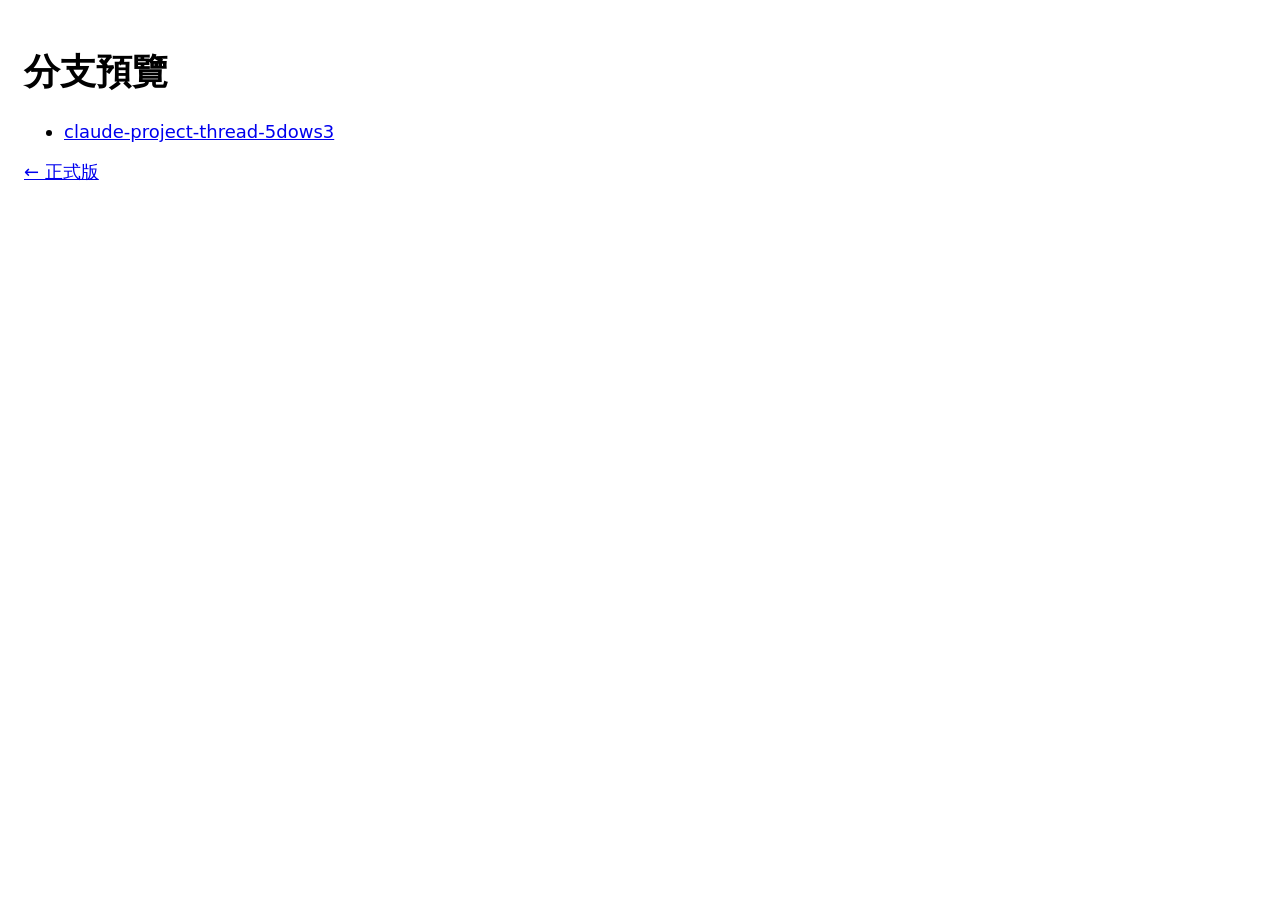
==== preview/index.html @ bb48e186 "發布 push claude/project-thread-5dows3 (16f9eba)" ====
<!doctype html><meta charset="utf-8"><meta name="viewport" content="width=device-width,initial-scale=1"><title>分支預覽</title>
<body style="font:18px system-ui;padding:16px"><h1>分支預覽</h1><ul>
<li><a href="claude-project-thread-5dows3/">claude-project-thread-5dows3</a></li>
</ul><p><a href="../">← 正式版</a></p></body>
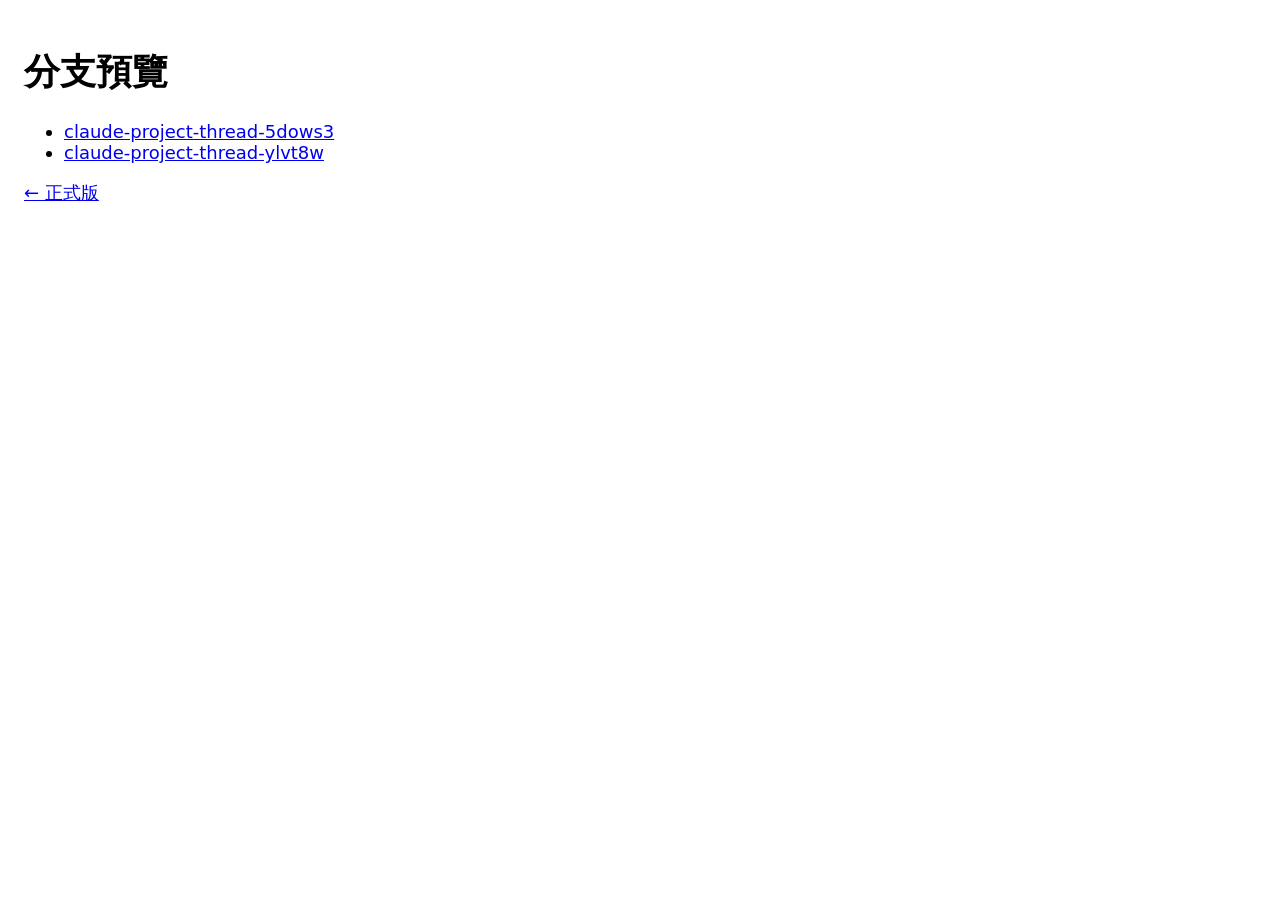
==== commit 865dcdb5: "發布 push claude/project-thread-ylvt8w (6061434)" ====
--- a/preview/index.html
+++ b/preview/index.html
@@ -1,4 +1,5 @@
 <!doctype html><meta charset="utf-8"><meta name="viewport" content="width=device-width,initial-scale=1"><title>分支預覽</title>
 <body style="font:18px system-ui;padding:16px"><h1>分支預覽</h1><ul>
 <li><a href="claude-project-thread-5dows3/">claude-project-thread-5dows3</a></li>
+<li><a href="claude-project-thread-ylvt8w/">claude-project-thread-ylvt8w</a></li>
 </ul><p><a href="../">← 正式版</a></p></body>
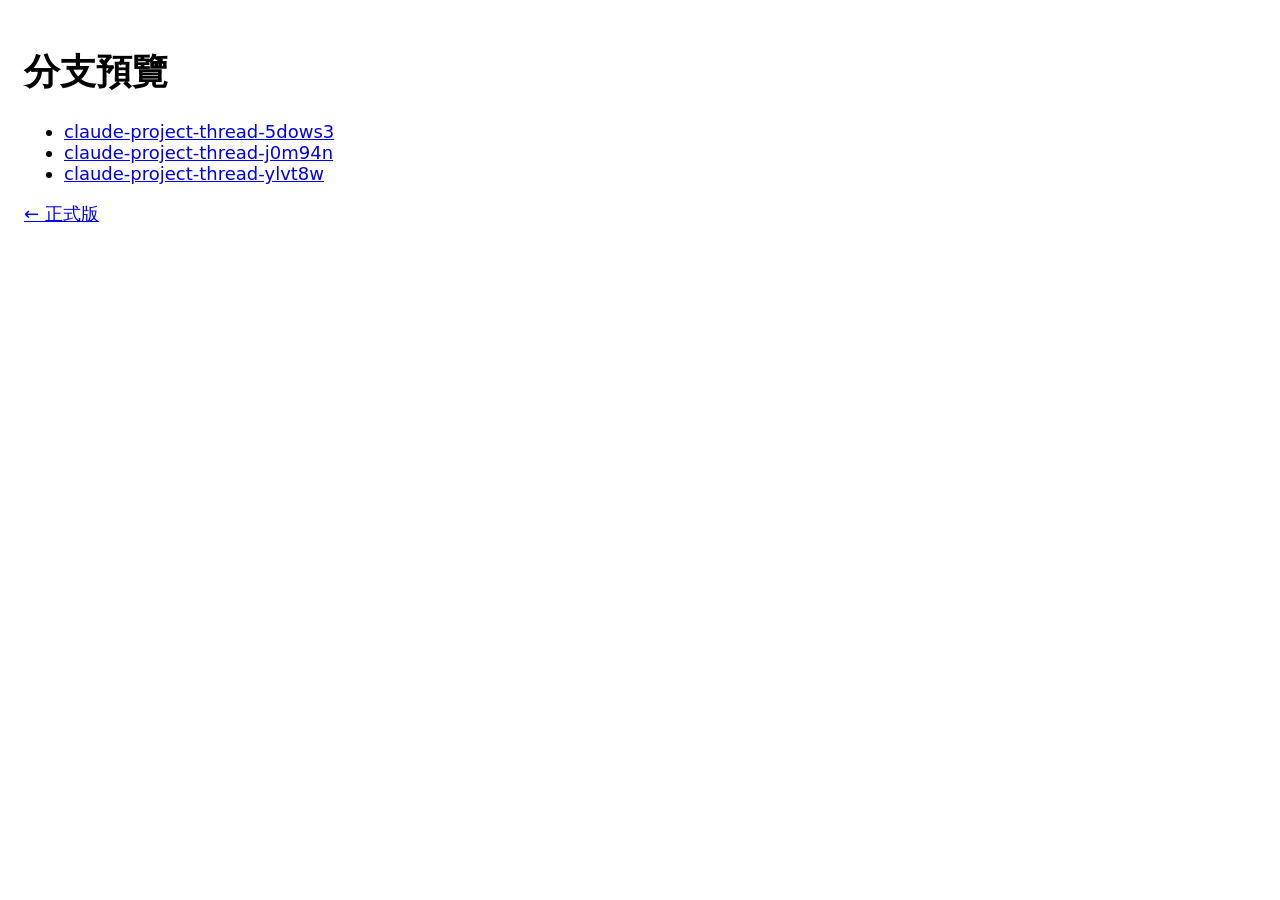
==== commit fa0d8afd: "發布 push claude/project-thread-j0m94n (e2280df)" ====
--- a/preview/index.html
+++ b/preview/index.html
@@ -1,5 +1,6 @@
 <!doctype html><meta charset="utf-8"><meta name="viewport" content="width=device-width,initial-scale=1"><title>分支預覽</title>
 <body style="font:18px system-ui;padding:16px"><h1>分支預覽</h1><ul>
 <li><a href="claude-project-thread-5dows3/">claude-project-thread-5dows3</a></li>
+<li><a href="claude-project-thread-j0m94n/">claude-project-thread-j0m94n</a></li>
 <li><a href="claude-project-thread-ylvt8w/">claude-project-thread-ylvt8w</a></li>
 </ul><p><a href="../">← 正式版</a></p></body>
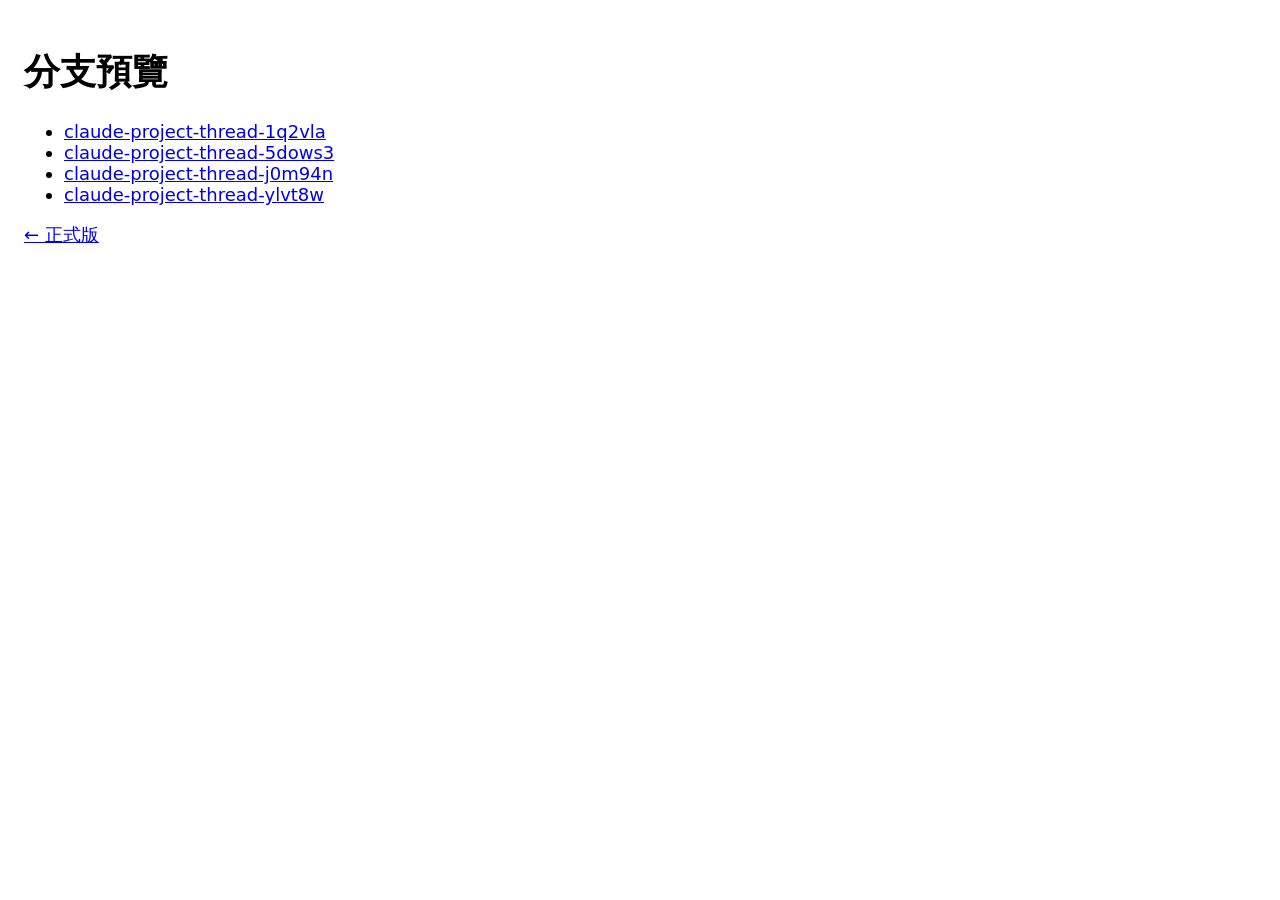
==== commit 704f4ac6: "發布 push claude/project-thread-1q2vla (c5b730a)" ====
--- a/preview/index.html
+++ b/preview/index.html
@@ -1,5 +1,6 @@
 <!doctype html><meta charset="utf-8"><meta name="viewport" content="width=device-width,initial-scale=1"><title>分支預覽</title>
 <body style="font:18px system-ui;padding:16px"><h1>分支預覽</h1><ul>
+<li><a href="claude-project-thread-1q2vla/">claude-project-thread-1q2vla</a></li>
 <li><a href="claude-project-thread-5dows3/">claude-project-thread-5dows3</a></li>
 <li><a href="claude-project-thread-j0m94n/">claude-project-thread-j0m94n</a></li>
 <li><a href="claude-project-thread-ylvt8w/">claude-project-thread-ylvt8w</a></li>
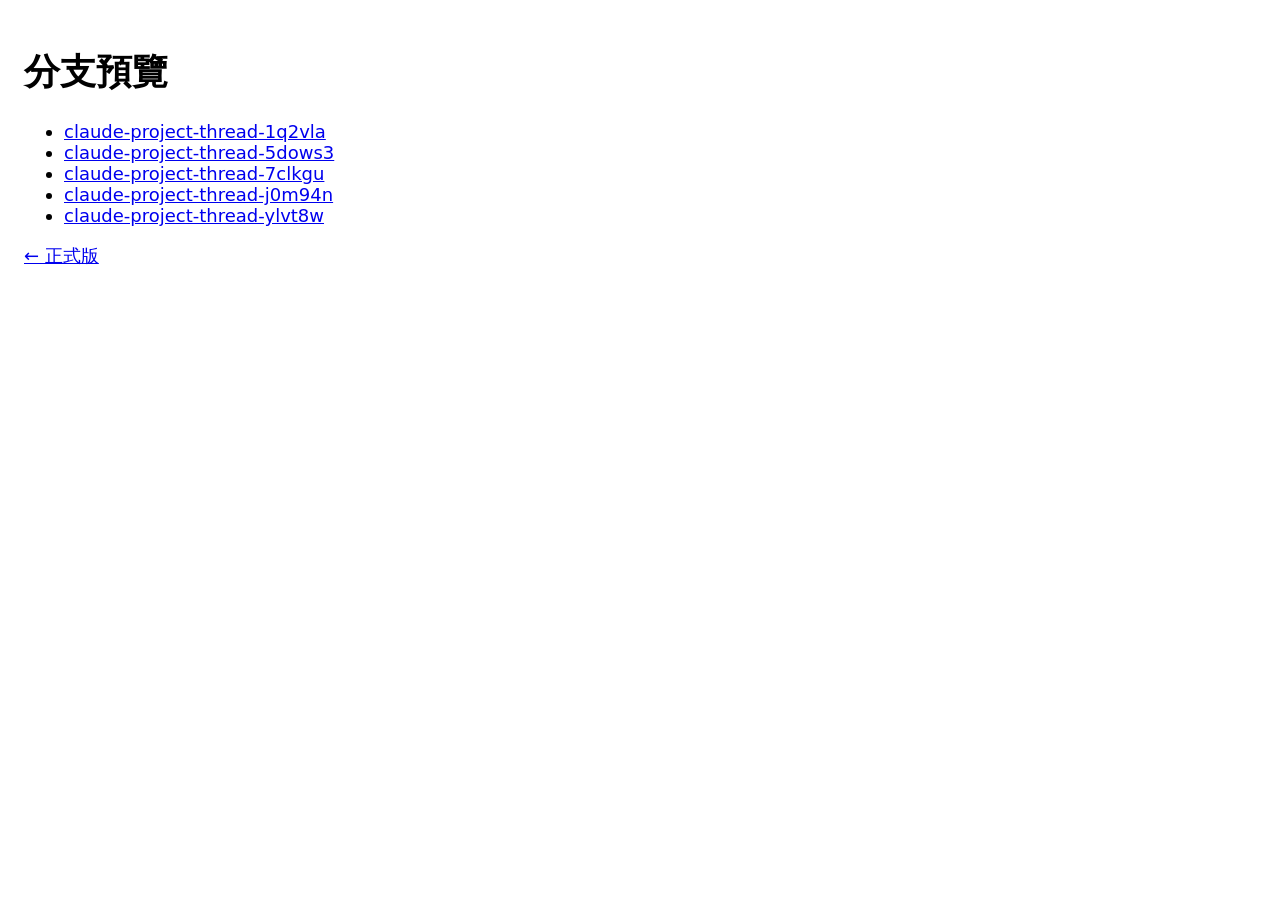
==== commit 1050c3cf: "發布 push claude/project-thread-7clkgu (dce6f4d)" ====
--- a/preview/index.html
+++ b/preview/index.html
@@ -2,6 +2,7 @@
 <body style="font:18px system-ui;padding:16px"><h1>分支預覽</h1><ul>
 <li><a href="claude-project-thread-1q2vla/">claude-project-thread-1q2vla</a></li>
 <li><a href="claude-project-thread-5dows3/">claude-project-thread-5dows3</a></li>
+<li><a href="claude-project-thread-7clkgu/">claude-project-thread-7clkgu</a></li>
 <li><a href="claude-project-thread-j0m94n/">claude-project-thread-j0m94n</a></li>
 <li><a href="claude-project-thread-ylvt8w/">claude-project-thread-ylvt8w</a></li>
 </ul><p><a href="../">← 正式版</a></p></body>
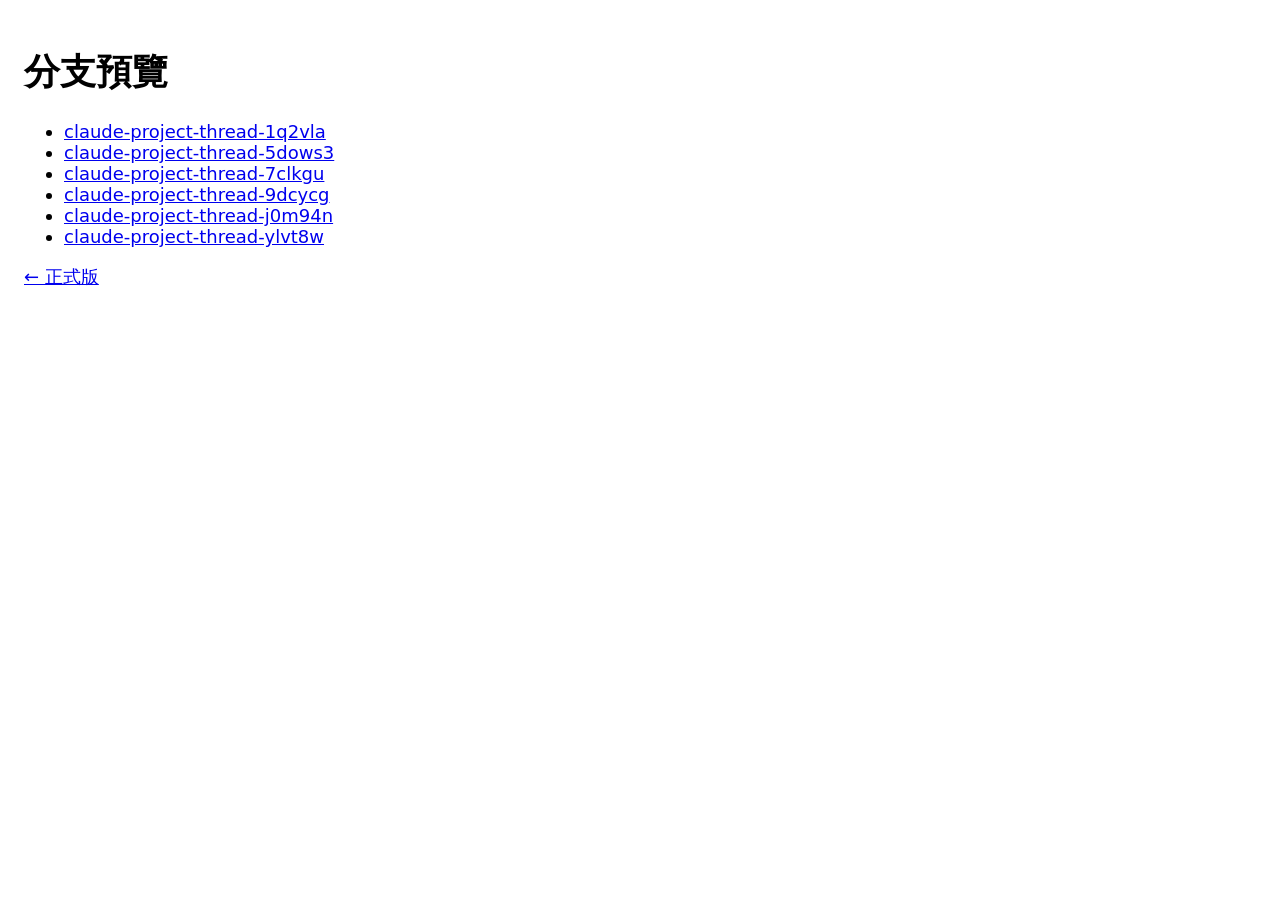
==== commit ef9193d3: "發布 push claude/project-thread-9dcycg (dd932c0)" ====
--- a/preview/index.html
+++ b/preview/index.html
@@ -3,6 +3,7 @@
 <li><a href="claude-project-thread-1q2vla/">claude-project-thread-1q2vla</a></li>
 <li><a href="claude-project-thread-5dows3/">claude-project-thread-5dows3</a></li>
 <li><a href="claude-project-thread-7clkgu/">claude-project-thread-7clkgu</a></li>
+<li><a href="claude-project-thread-9dcycg/">claude-project-thread-9dcycg</a></li>
 <li><a href="claude-project-thread-j0m94n/">claude-project-thread-j0m94n</a></li>
 <li><a href="claude-project-thread-ylvt8w/">claude-project-thread-ylvt8w</a></li>
 </ul><p><a href="../">← 正式版</a></p></body>
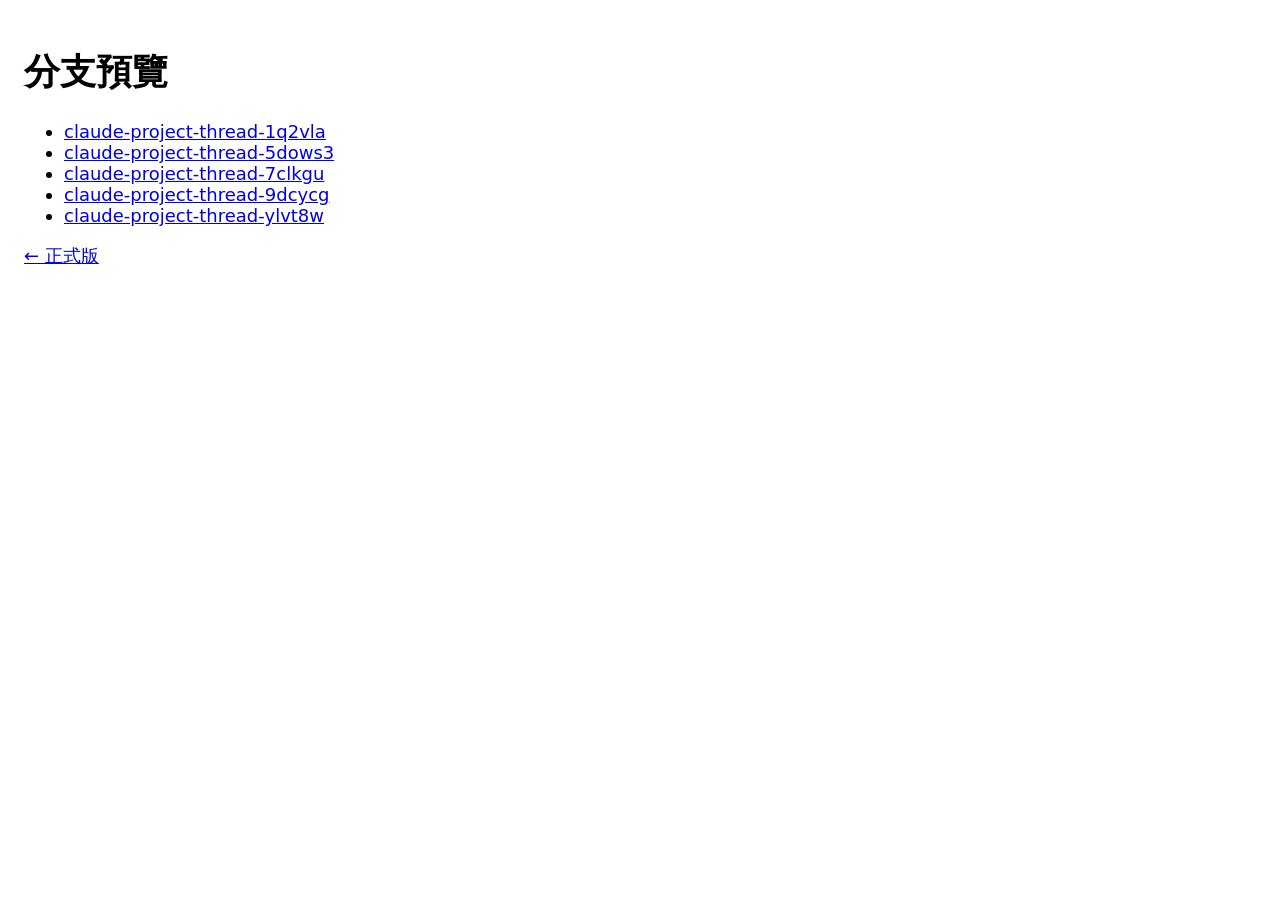
==== commit 40d77f51: "發布 delete claude/project-thread-j0m94n (e840e99)" ====
--- a/preview/index.html
+++ b/preview/index.html
@@ -4,6 +4,5 @@
 <li><a href="claude-project-thread-5dows3/">claude-project-thread-5dows3</a></li>
 <li><a href="claude-project-thread-7clkgu/">claude-project-thread-7clkgu</a></li>
 <li><a href="claude-project-thread-9dcycg/">claude-project-thread-9dcycg</a></li>
-<li><a href="claude-project-thread-j0m94n/">claude-project-thread-j0m94n</a></li>
 <li><a href="claude-project-thread-ylvt8w/">claude-project-thread-ylvt8w</a></li>
 </ul><p><a href="../">← 正式版</a></p></body>
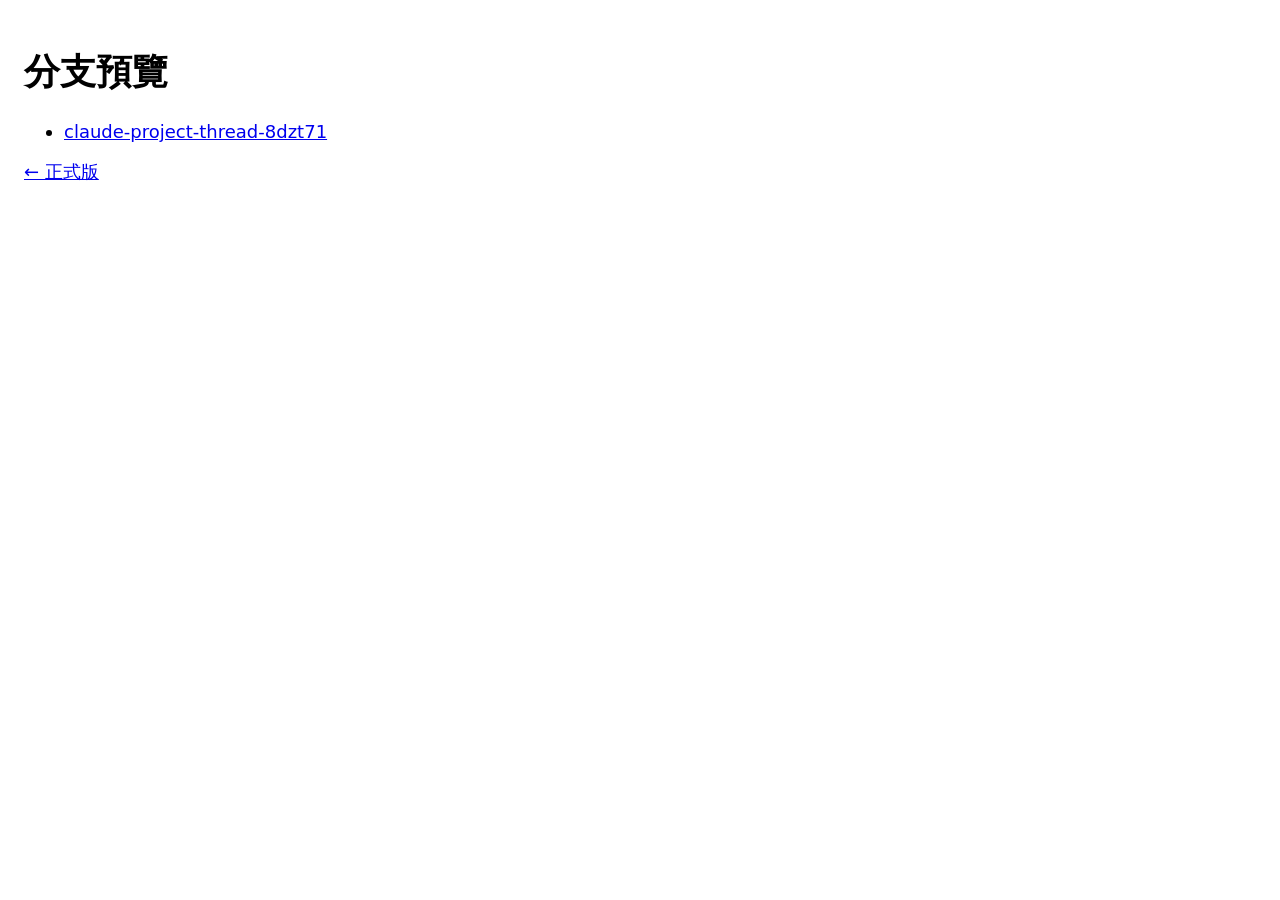
==== commit fe0c6997: "發布 push claude/project-thread-8dzt71 (2f74d4e)" ====
--- a/preview/index.html
+++ b/preview/index.html
@@ -1,8 +1,4 @@
 <!doctype html><meta charset="utf-8"><meta name="viewport" content="width=device-width,initial-scale=1"><title>分支預覽</title>
 <body style="font:18px system-ui;padding:16px"><h1>分支預覽</h1><ul>
-<li><a href="claude-project-thread-1q2vla/">claude-project-thread-1q2vla</a></li>
-<li><a href="claude-project-thread-5dows3/">claude-project-thread-5dows3</a></li>
-<li><a href="claude-project-thread-7clkgu/">claude-project-thread-7clkgu</a></li>
-<li><a href="claude-project-thread-9dcycg/">claude-project-thread-9dcycg</a></li>
-<li><a href="claude-project-thread-ylvt8w/">claude-project-thread-ylvt8w</a></li>
+<li><a href="claude-project-thread-8dzt71/">claude-project-thread-8dzt71</a></li>
 </ul><p><a href="../">← 正式版</a></p></body>
